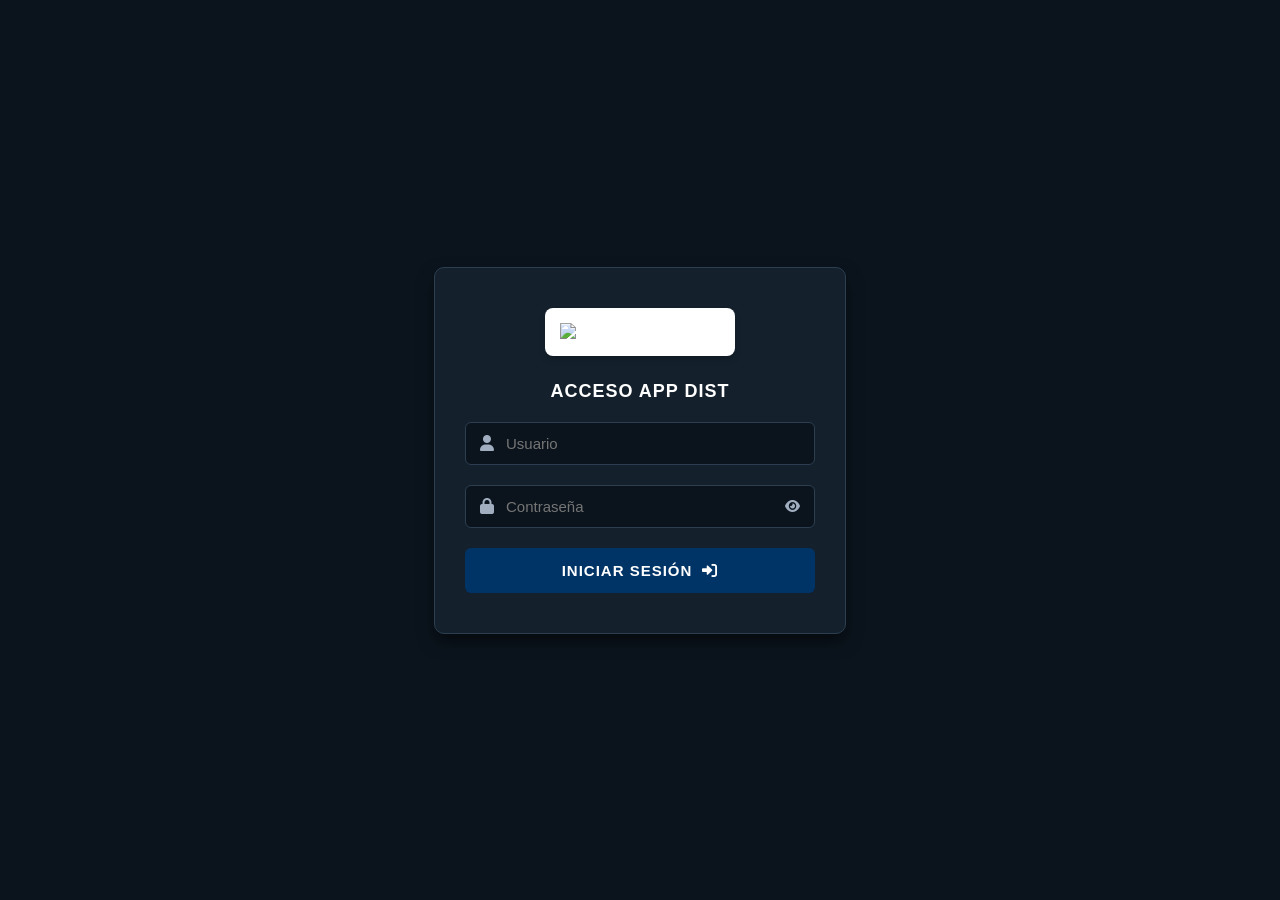
==== listaodt.html @ 98a48e53 "Rename listaodt to listaodt.html" ====
<!DOCTYPE html>
<html lang="es">
<head>
  <meta charset="UTF-8">
  <meta name="viewport" content="width=device-width, initial-scale=1.0, maximum-scale=1.0">
  <title>Lista ODT - APP DIST</title>

  <link rel="stylesheet" href="https://cdnjs.cloudflare.com/ajax/libs/font-awesome/6.0.0/css/all.min.css">
  <script src="config.js"></script>

  <style>
    :root {
      --bg-color:#101a24;
      --card-color:#172636;
      --accent-color:#0b3a66;
      --success-color:#27ae60;
      --danger-color:#e74c3c;
      --text-color:#ffffff;
      --muted-text:#d8e2ee;
      --border-color:#3f5870;
      --blue-active:#60a5fa;
      --input-bg:#0d1720;
    }

    body {
      font-family:'Segoe UI', Arial, sans-serif;
      background:var(--bg-color);
      color:var(--text-color);
      margin:0;
      padding:0;
      min-height:100vh;
      overflow-x:hidden;
    }

    header {
      background:var(--card-color);
      padding:16px 15px 14px;
      display:flex;
      flex-direction:column;
      align-items:center;
      gap:11px;
      border-bottom:1px solid var(--border-color);
      position:sticky;
      top:0;
      z-index:30;
    }

    .header-title-row {
      width:100%;
      display:flex;
      align-items:center;
      justify-content:space-between;
      gap:10px;
    }

    .btn-back-header {
      background:rgba(231, 76, 60, 0.18);
      color:#ff8a8a;
      border:1px solid #ff6b6b;
      padding:8px 13px;
      border-radius:8px;
      cursor:pointer;
      font-weight:900;
    }

    .app-title {
      margin:0;
      color:#ffffff;
      font-size:20px;
      font-weight:900;
      letter-spacing:1.5px;
      text-align:center;
      flex:1;
    }

    .logo-mini {
      background:white;
      padding:4px 8px;
      border-radius:6px;
      display:flex;
      align-items:center;
      justify-content:center;
      min-width:44px;
    }

    .logo-mini img {
      height:30px;
      display:block;
    }

    .user-info {
      display:flex;
      gap:10px;
      align-items:center;
      flex-wrap:wrap;
      justify-content:center;
      background:rgba(0,0,0,.22);
      padding:8px 13px;
      border-radius:20px;
      border:1px solid rgba(255,255,255,.04);
    }

    .info-item {
      font-size:13px;
      color:#ffffff;
    }

    .info-item span {
      color:var(--blue-active);
      font-weight:900;
    }

    .btn-logout {
      background:transparent;
      color:#ff6b6b;
      border:1px solid #ff6b6b;
      padding:5px 11px;
      border-radius:15px;
      cursor:pointer;
      font-size:12px;
      font-weight:800;
    }

    .container {
      max-width:1100px;
      margin:18px auto;
      padding:15px;
      padding-bottom:35px;
    }

    .panel-controles {
      display:flex;
      flex-direction:column;
      gap:15px;
      margin-bottom:18px;
    }

    .search-box {
      display:flex;
      align-items:center;
      gap:8px;
      background:#ffffff;
      border:2px solid var(--blue-active);
      border-radius:10px;
      padding:0 12px;
      box-shadow:0 0 10px rgba(96,165,250,.24);
    }

    .search-box i { color:#111827; }

    .search-box input {
      width:100%;
      background:#ffffff;
      color:#111827;
      border:none;
      padding:14px 4px;
      font-size:16px;
      font-weight:800;
      outline:none;
      box-sizing:border-box;
    }

    .filtros-flex {
      display:flex;
      gap:9px;
      width:100%;
      justify-content:flex-start;
      overflow-x:auto;
      padding-bottom:4px;
    }

    .filtros-flex::-webkit-scrollbar { display:none; }
    .filtros-flex { -ms-overflow-style:none; scrollbar-width:none; }

    .btn-filtro {
      background:#1a2a3a;
      color:#d8e2ee;
      border:1px solid var(--border-color);
      padding:9px 14px;
      border-radius:20px;
      cursor:pointer;
      font-weight:800;
      font-size:13px;
      display:flex;
      align-items:center;
      gap:6px;
      white-space:nowrap;
    }

    .btn-filtro.activo {
      background:var(--blue-active);
      color:#05111f;
      border-color:#93c5fd;
      box-shadow:0 0 12px rgba(96,165,250,.55);
    }

    .mostrar-contenedor {
      display:flex;
      justify-content:center;
      color:#ffffff;
      font-size:14px;
    }

    .mostrar-grupo {
      display:flex;
      align-items:center;
      gap:10px;
      flex-wrap:wrap;
      justify-content:center;
    }

    .input-filtro {
      background:#16283a;
      color:#ffffff;
      border:1px solid var(--border-color);
      padding:9px 14px;
      border-radius:8px;
      outline:none;
      font-size:14px;
      font-weight:800;
      cursor:pointer;
    }

    .registros-grid {
      display:grid;
      grid-template-columns:1fr;
      gap:15px;
      margin-top:10px;
    }

    @media(min-width:768px) {
      .registros-grid { grid-template-columns:repeat(2,1fr); }
    }

    @media(min-width:1024px) {
      .registros-grid { grid-template-columns:repeat(3,1fr); }
    }

    .registro-card {
      background:#1a2a3a;
      border:1px solid var(--border-color);
      border-radius:12px;
      padding:15px;
      display:flex;
      flex-direction:column;
      gap:11px;
      box-shadow:0 4px 8px rgba(0,0,0,.24);
    }

    .registro-header {
      display:flex;
      justify-content:space-between;
      align-items:center;
      gap:10px;
      border-bottom:1px solid var(--border-color);
      padding-bottom:10px;
    }

    .registro-id {
      font-weight:900;
      color:#ffffff;
      font-size:16px;
      word-break:break-word;
    }

    .registro-id i,
    .registro-body i,
    .btn-card i {
      color:var(--blue-active);
    }

    .registro-body p {
      margin:7px 0;
      font-size:14px;
      color:#d8e2ee;
      display:flex;
      align-items:center;
      gap:10px;
      line-height:1.3;
    }

    .registro-body b {
      color:#ffffff;
    }

    .registro-body i {
      width:17px;
      text-align:center;
      font-size:15px;
    }

    .registro-footer {
      display:flex;
      justify-content:flex-end;
      gap:8px;
      flex-wrap:wrap;
      margin-top:4px;
    }

    .btn-card {
      background:transparent;
      color:var(--blue-active);
      border:1px solid var(--blue-active);
      padding:7px 14px;
      border-radius:20px;
      cursor:pointer;
      font-weight:900;
      transition:all .2s ease;
      display:flex;
      align-items:center;
      gap:7px;
      min-height:36px;
    }

    .btn-card:hover,
    .btn-card:active {
      background:var(--blue-active);
      color:#05111f;
      box-shadow:0 0 10px rgba(96,165,250,.45);
    }

    .btn-card:hover i,
    .btn-card:active i { color:#05111f; }

    .btn-card:disabled {
      color:#94a3b8;
      border-color:#64748b;
      opacity:.75;
      cursor:not-allowed;
      box-shadow:none;
    }

    .btn-card:disabled i { color:#94a3b8; }

    .badge {
      padding:5px 11px;
      border-radius:14px;
      font-size:12px;
      font-weight:900;
      white-space:nowrap;
      display:flex;
      align-items:center;
      gap:6px;
    }

    .badge-pendiente {
      background:rgba(231,76,60,.16);
      color:#ff6b6b;
      border:1px solid #ff6b6b;
    }

    .badge-terminado {
      background:rgba(39,174,96,.16);
      color:#2ecc71;
      border:1px solid #2ecc71;
    }

    .badge-auditado {
      background:rgba(96,165,250,.16);
      color:#60a5fa;
      border:1px solid #60a5fa;
    }

    .mensaje-lista {
      text-align:center;
      grid-column:1 / -1;
      color:#d8e2ee;
      padding:24px;
      background:#172636;
      border:1px solid var(--border-color);
      border-radius:12px;
    }

    .mensaje-error { color:#ff8a8a; }
  </style>
</head>

<body>
  <header>
    <div class="header-title-row">
      <button class="btn-back-header" onclick="volverMenuSeguro()">
        <i class="fas fa-arrow-left"></i>
      </button>

      <h1 class="app-title">LISTA ODT</h1>

      <div class="logo-mini">
        <img src="https://raw.githubusercontent.com/zelaya27/IMAGENES_AZ/main/UTCD%20Vertical.png" alt="Logo UTCD">
      </div>
    </div>

    <div class="user-info">
      <span class="info-item"><i class="fas fa-user-circle"></i> <span id="nombre-usuario">Usuario</span></span>
      <span style="color: var(--border-color);">|</span>
      <span class="info-item"><i class="fas fa-map-marker-alt"></i> <span id="nombre-sector">Sector</span></span>
      <span style="color: var(--border-color);">|</span>
      <button class="btn-logout" onclick="cerrarSesion()"><i class="fas fa-sign-out-alt"></i> Salir</button>
    </div>
  </header>

  <div class="container">
    <div class="panel-controles">
      <div class="search-box">
        <i class="fas fa-search"></i>
        <input id="buscadorODT" type="text" placeholder="Buscar ODT..." autocomplete="off" oninput="renderizarTarjetas()">
      </div>

      <div class="filtros-flex">
        <button class="btn-filtro activo" data-estado="Todas" onclick="filtrarEstado('Todas', this)">
          <i class="fas fa-list"></i> Todas
        </button>
        <button class="btn-filtro" data-estado="Pendiente" onclick="filtrarEstado('Pendiente', this)">
          <i class="fas fa-clock"></i> Pendientes
        </button>
        <button class="btn-filtro" data-estado="Terminado" onclick="filtrarEstado('Terminado', this)">
          <i class="fas fa-check-double"></i> Terminadas
        </button>
        <button class="btn-filtro" data-estado="Auditado" onclick="filtrarEstado('Auditado', this)">
          <i class="fas fa-shield-halved"></i> Auditadas
        </button>
      </div>

      <div class="mostrar-contenedor">
        <div class="mostrar-grupo">
          <label style="font-weight:900;">Mostrar:</label>
          <select id="limitSelector" class="input-filtro" onchange="renderizarTarjetas()">
            <option value="10" selected>10 registros</option>
            <option value="20">20 registros</option>
            <option value="50">50 registros</option>
            <option value="ALL">Todos</option>
          </select>
        </div>
      </div>
    </div>

    <div id="contenedor-registros" class="registros-grid"></div>
  </div>

  <script>
    let registrosGlobales = [];
    let filtroEstadoActual = "Todas";

    document.addEventListener("DOMContentLoaded", function() {
      const usuario = sessionStorage.getItem("usuario");
      const sector = sessionStorage.getItem("sector");

      if (!usuario) {
        window.location.href = "index.html";
        return;
      }

      document.getElementById("nombre-usuario").textContent = usuario || "Usuario";
      document.getElementById("nombre-sector").textContent = sector || "Sector";

      cargarODT();
    });

    function volverMenuSeguro() {
      window.location.href = "menu.html";
    }

    function cerrarSesion() {
      sessionStorage.clear();
      window.location.href = "index.html";
    }

    async function cargarODT() {
      const contenedor = document.getElementById("contenedor-registros");
      contenedor.innerHTML = '<div class="mensaje-lista"><i class="fas fa-spinner fa-spin fa-2x" style="color:var(--blue-active)"></i><p>Cargando ODT...</p></div>';

      try {
        const response = await fetch(CONFIG.URL_APPS_SCRIPT, {
          method: "POST",
          mode: "cors",
          body: JSON.stringify({
            action: "obtenerListaODT",
            usuario: sessionStorage.getItem("usuario") || "",
            tipo_usuario: sessionStorage.getItem("tipo_usuario") || "",
            sector: sessionStorage.getItem("sector") || "",
            numero_cuadrilla: sessionStorage.getItem("numero_cuadrilla") || sessionStorage.getItem("cuadrilla") || ""
          })
        });

        const data = await response.json();

        if (data.status === "Éxito") {
          registrosGlobales = data.odts || [];
          renderizarTarjetas();
        } else {
          throw new Error(data.message || "No se pudo cargar la lista ODT.");
        }

      } catch (error) {
        console.error(error);
        contenedor.innerHTML = '<div class="mensaje-lista mensaje-error"><i class="fas fa-exclamation-triangle"></i> Error cargando ODT: ' + escaparHTML(error.message) + '</div>';
      }
    }

    function filtrarEstado(estado, boton) {
      filtroEstadoActual = estado;
      document.querySelectorAll(".btn-filtro").forEach(function(btn) {
        btn.classList.remove("activo");
      });
      boton.classList.add("activo");
      renderizarTarjetas();
    }

    function renderizarTarjetas() {
      const contenedor = document.getElementById("contenedor-registros");
      const textoBusqueda = normalizarTexto(document.getElementById("buscadorODT").value || "");
      const limitSelector = document.getElementById("limitSelector");
      let datos = registrosGlobales.slice();

      if (filtroEstadoActual !== "Todas") {
        datos = datos.filter(function(row) {
          return normalizarTexto(row.col_3 || "Pendiente") === normalizarTexto(filtroEstadoActual);
        });
      }

      if (textoBusqueda) {
        datos = datos.filter(function(row) {
          const busqueda = [row.col_0, row.col_4, row.col_8].join(" ");
          return normalizarTexto(busqueda).includes(textoBusqueda);
        });
      }

      if (limitSelector && limitSelector.value !== "ALL") {
        datos = datos.slice(0, parseInt(limitSelector.value, 10));
      }

      contenedor.innerHTML = "";

      if (datos.length === 0) {
        contenedor.innerHTML = '<div class="mensaje-lista">No hay ODT para mostrar.</div>';
        return;
      }

      datos.forEach(function(row) {
        const estado = String(row.col_3 || "Pendiente").trim();
        const estadoNorm = normalizarTexto(estado);
        const pendiente = estadoNorm === "PENDIENTE";
        const claseBadge = obtenerClaseBadge(estado);
        const iconoEstado = obtenerIconoEstado(estado);
        const fecha = row.col_5 || "Sin fecha";
        const pdfUrl = String(row.col_35 || "").trim();

        const card = document.createElement("div");
        card.className = "registro-card";
        card.innerHTML = `
          <div class="registro-header">
            <span class="registro-id"><i class="fas fa-hashtag"></i> ${escaparHTML(row.col_0 || "N/A")}</span>
            <span class="badge ${claseBadge}">${iconoEstado} ${escaparHTML(estado)}</span>
          </div>

          <div class="registro-body">
            <p><i class="far fa-calendar-alt"></i> <b>Fecha:</b> ${escaparHTML(fecha)}</p>
            <p><i class="fas fa-user-helmet-safety"></i> <b>Cuadrilla:</b> ${escaparHTML(row.col_4 || "N/A")}</p>
            <p><i class="fas fa-clipboard-list"></i> <b>Razón:</b> ${escaparHTML(row.col_8 || "N/A")}</p>
          </div>

          <div class="registro-footer">
            <button class="btn-card" type="button" onclick="verPDF('${escaparAtributo(row.col_0 || "")}', '${escaparAtributo(pdfUrl)}')">
              <i class="fas fa-file-pdf"></i> PDF
            </button>

            <button class="btn-card" type="button" ${pendiente ? "" : "disabled"} onclick="editarODT('${escaparAtributo(row.col_0 || "")}', '${escaparAtributo(estado)}')">
              <i class="fas ${pendiente ? "fa-pen" : "fa-lock"}"></i> Editar
            </button>
          </div>
        `;

        contenedor.appendChild(card);
      });
    }

    function obtenerClaseBadge(estado) {
      const e = normalizarTexto(estado);
      if (e === "TERMINADO") return "badge-terminado";
      if (e === "AUDITADO") return "badge-auditado";
      return "badge-pendiente";
    }

    function obtenerIconoEstado(estado) {
      const e = normalizarTexto(estado);
      if (e === "TERMINADO") return "<i class='fas fa-circle'></i>";
      if (e === "AUDITADO") return "<i class='fas fa-circle'></i>";
      return "<i class='fas fa-circle'></i>";
    }

    function editarODT(id, estado) {
      if (normalizarTexto(estado) !== "PENDIENTE") {
        alert("Esta ODT no se puede editar porque su estado es " + estado + ".");
        return;
      }

      if (!id) {
        alert("ID ODT no válido.");
        return;
      }

      window.location.href = "odt.html?id=" + encodeURIComponent(id) + "&modo=editar";
    }

    function verPDF(id, url) {
      if (!url) {
        alert("Esta ODT aún no tiene PDF generado.");
        return;
      }

      window.open(url, "_blank", "noopener");
    }

    function normalizarTexto(valor) {
      return String(valor || "").trim().toUpperCase();
    }

    function escaparHTML(valor) {
      return String(valor || "")
        .replace(/&/g, "&amp;")
        .replace(/</g, "&lt;")
        .replace(/>/g, "&gt;")
        .replace(/"/g, "&quot;")
        .replace(/'/g, "&#039;");
    }

    function escaparAtributo(valor) {
      return escaparHTML(valor).replace(/`/g, "&#096;");
    }
  </script>
</body>
</html>
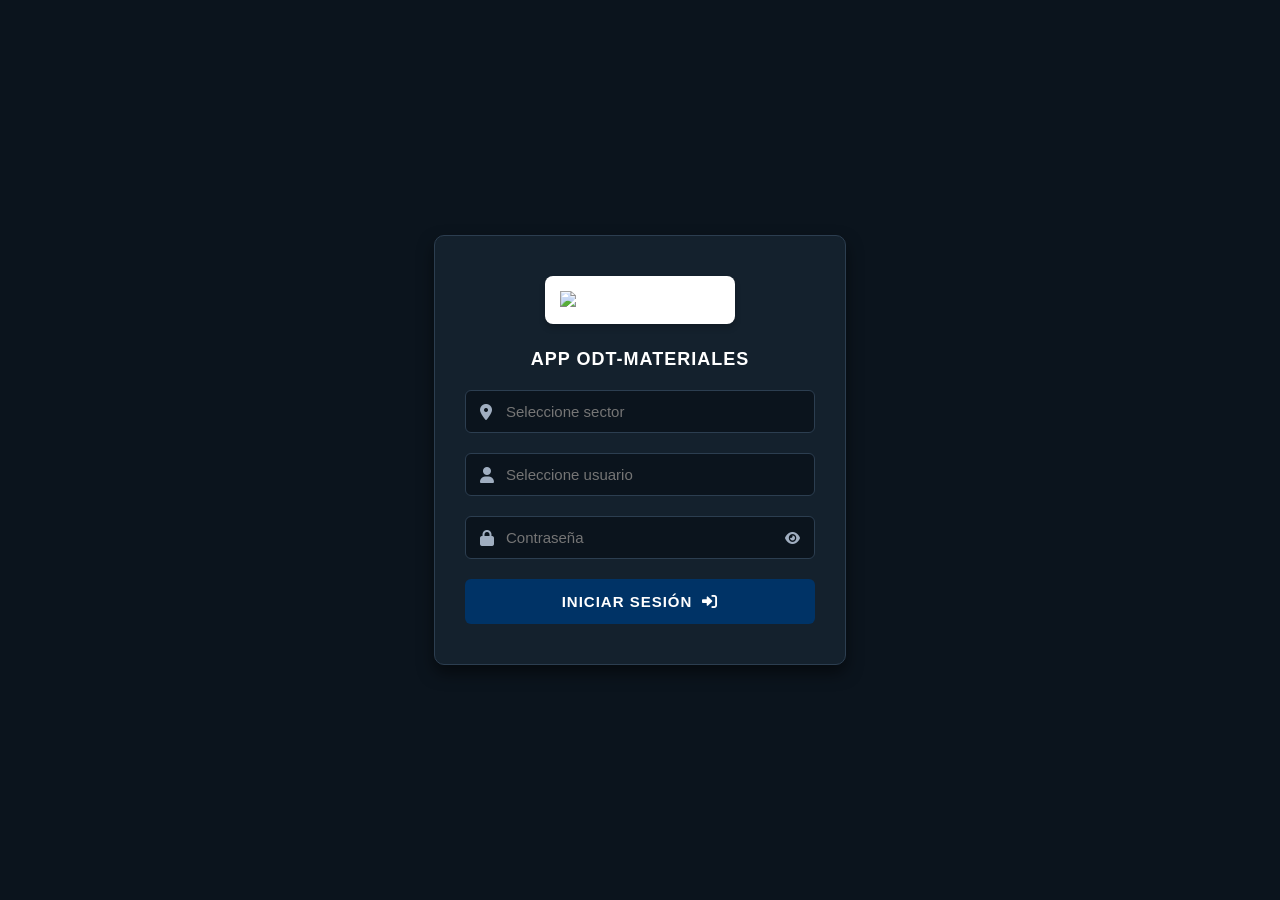
==== commit 130e7d68: "Update listaodt.html" ====
--- a/listaodt.html
+++ b/listaodt.html
@@ -3,7 +3,7 @@
 <head>
   <meta charset="UTF-8">
   <meta name="viewport" content="width=device-width, initial-scale=1.0, maximum-scale=1.0">
-  <title>Lista ODT - APP DIST</title>
+  <title>ODT - APP DIST</title>
 
   <link rel="stylesheet" href="https://cdnjs.cloudflare.com/ajax/libs/font-awesome/6.0.0/css/all.min.css">
   <script src="config.js"></script>
@@ -135,29 +135,29 @@
       margin-bottom:18px;
     }
 
-    .search-box {
-      display:flex;
-      align-items:center;
-      gap:8px;
-      background:#ffffff;
-      border:2px solid var(--blue-active);
-      border-radius:10px;
-      padding:0 12px;
-      box-shadow:0 0 10px rgba(96,165,250,.24);
-    }
-
-    .search-box i { color:#111827; }
-
-    .search-box input {
+    .btn-nueva-odt {
       width:100%;
-      background:#ffffff;
-      color:#111827;
+      min-height:50px;
+      background:#27ae60;
+      color:#ffffff;
       border:none;
-      padding:14px 4px;
+      border-radius:12px;
       font-size:16px;
-      font-weight:800;
-      outline:none;
-      box-sizing:border-box;
+      font-weight:900;
+      cursor:pointer;
+      display:flex;
+      align-items:center;
+      justify-content:center;
+      gap:10px;
+      box-shadow:0 0 12px rgba(39,174,96,.35);
+      letter-spacing:.4px;
+    }
+
+    .btn-nueva-odt:hover,
+    .btn-nueva-odt:active {
+      background:#f59e0b;
+      color:#1a1200;
+      box-shadow:0 0 14px rgba(245,158,11,.5);
     }
 
     .filtros-flex {
@@ -188,10 +188,26 @@
     }
 
     .btn-filtro.activo {
-      background:var(--blue-active);
-      color:#05111f;
-      border-color:#93c5fd;
-      box-shadow:0 0 12px rgba(96,165,250,.55);
+      color:#ffffff;
+      font-weight:900;
+    }
+
+    .btn-filtro.activo[data-estado="Todas"] {
+      background:#334155;
+      border-color:#64748b;
+      box-shadow:0 0 12px rgba(100,116,139,.55);
+    }
+
+    .btn-filtro.activo[data-estado="Pendiente"] {
+      background:#e74c3c;
+      border-color:#ff6b6b;
+      box-shadow:0 0 12px rgba(231,76,60,.55);
+    }
+
+    .btn-filtro.activo[data-estado="Terminado"] {
+      background:#27ae60;
+      border-color:#2ecc71;
+      box-shadow:0 0 12px rgba(39,174,96,.55);
     }
 
     .mostrar-contenedor {
@@ -331,6 +347,24 @@
     }
 
     .btn-card:disabled i { color:#94a3b8; }
+
+    .btn-pdf {
+      color:#ff6b6b !important;
+      border-color:#ff6b6b !important;
+    }
+
+    .btn-pdf i { color:#ff6b6b !important; }
+
+    .btn-pdf:hover,
+    .btn-pdf:active {
+      background:#e74c3c !important;
+      color:#ffffff !important;
+      border-color:#e74c3c !important;
+      box-shadow:0 0 10px rgba(231,76,60,.45) !important;
+    }
+
+    .btn-pdf:hover i,
+    .btn-pdf:active i { color:#ffffff !important; }
 
     .badge {
       padding:5px 11px;
@@ -382,7 +416,7 @@
         <i class="fas fa-arrow-left"></i>
       </button>
 
-      <h1 class="app-title">LISTA ODT</h1>
+      <h1 class="app-title">ODT</h1>
 
       <div class="logo-mini">
         <img src="https://raw.githubusercontent.com/zelaya27/IMAGENES_AZ/main/UTCD%20Vertical.png" alt="Logo UTCD">
@@ -400,10 +434,9 @@
 
   <div class="container">
     <div class="panel-controles">
-      <div class="search-box">
-        <i class="fas fa-search"></i>
-        <input id="buscadorODT" type="text" placeholder="Buscar ODT..." autocomplete="off" oninput="renderizarTarjetas()">
-      </div>
+      <button type="button" class="btn-nueva-odt" onclick="nuevaODT()">
+        <i class="fas fa-plus-circle"></i> NUEVA ODT
+      </button>
 
       <div class="filtros-flex">
         <button class="btn-filtro activo" data-estado="Todas" onclick="filtrarEstado('Todas', this)">
@@ -414,9 +447,6 @@
         </button>
         <button class="btn-filtro" data-estado="Terminado" onclick="filtrarEstado('Terminado', this)">
           <i class="fas fa-check-double"></i> Terminadas
-        </button>
-        <button class="btn-filtro" data-estado="Auditado" onclick="filtrarEstado('Auditado', this)">
-          <i class="fas fa-shield-halved"></i> Auditadas
         </button>
       </div>
 
@@ -464,6 +494,10 @@
       window.location.href = "index.html";
     }
 
+    function nuevaODT() {
+      window.location.href = "odt.html";
+    }
+
     async function cargarODT() {
       const contenedor = document.getElementById("contenedor-registros");
       contenedor.innerHTML = '<div class="mensaje-lista"><i class="fas fa-spinner fa-spin fa-2x" style="color:var(--blue-active)"></i><p>Cargando ODT...</p></div>';
@@ -507,20 +541,22 @@
 
     function renderizarTarjetas() {
       const contenedor = document.getElementById("contenedor-registros");
-      const textoBusqueda = normalizarTexto(document.getElementById("buscadorODT").value || "");
       const limitSelector = document.getElementById("limitSelector");
       let datos = registrosGlobales.slice();
 
       if (filtroEstadoActual !== "Todas") {
         datos = datos.filter(function(row) {
-          return normalizarTexto(row.col_3 || "Pendiente") === normalizarTexto(filtroEstadoActual);
-        });
-      }
-
-      if (textoBusqueda) {
-        datos = datos.filter(function(row) {
-          const busqueda = [row.col_0, row.col_4, row.col_8].join(" ");
-          return normalizarTexto(busqueda).includes(textoBusqueda);
+          const estadoNorm = normalizarTexto(row.col_3 || "Pendiente");
+
+          if (filtroEstadoActual === "Pendiente") {
+            return estadoNorm !== "TERMINADO" && estadoNorm !== "AUDITADO";
+          }
+
+          if (filtroEstadoActual === "Terminado") {
+            return estadoNorm === "TERMINADO" || estadoNorm === "AUDITADO";
+          }
+
+          return true;
         });
       }
 
@@ -554,12 +590,12 @@
 
           <div class="registro-body">
             <p><i class="far fa-calendar-alt"></i> <b>Fecha:</b> ${escaparHTML(fecha)}</p>
-            <p><i class="fas fa-user-helmet-safety"></i> <b>Cuadrilla:</b> ${escaparHTML(row.col_4 || "N/A")}</p>
+            <p><i class="fas fa-users"></i> <b>Cuadrilla:</b> ${escaparHTML(row.col_4 || "N/A")}</p>
             <p><i class="fas fa-clipboard-list"></i> <b>Razón:</b> ${escaparHTML(row.col_8 || "N/A")}</p>
           </div>
 
           <div class="registro-footer">
-            <button class="btn-card" type="button" onclick="verPDF('${escaparAtributo(row.col_0 || "")}', '${escaparAtributo(pdfUrl)}')">
+            <button class="btn-card btn-pdf" type="button" onclick="verPDF('${escaparAtributo(row.col_0 || "")}', '${escaparAtributo(pdfUrl)}')">
               <i class="fas fa-file-pdf"></i> PDF
             </button>
 
@@ -581,9 +617,6 @@
     }
 
     function obtenerIconoEstado(estado) {
-      const e = normalizarTexto(estado);
-      if (e === "TERMINADO") return "<i class='fas fa-circle'></i>";
-      if (e === "AUDITADO") return "<i class='fas fa-circle'></i>";
       return "<i class='fas fa-circle'></i>";
     }
 
